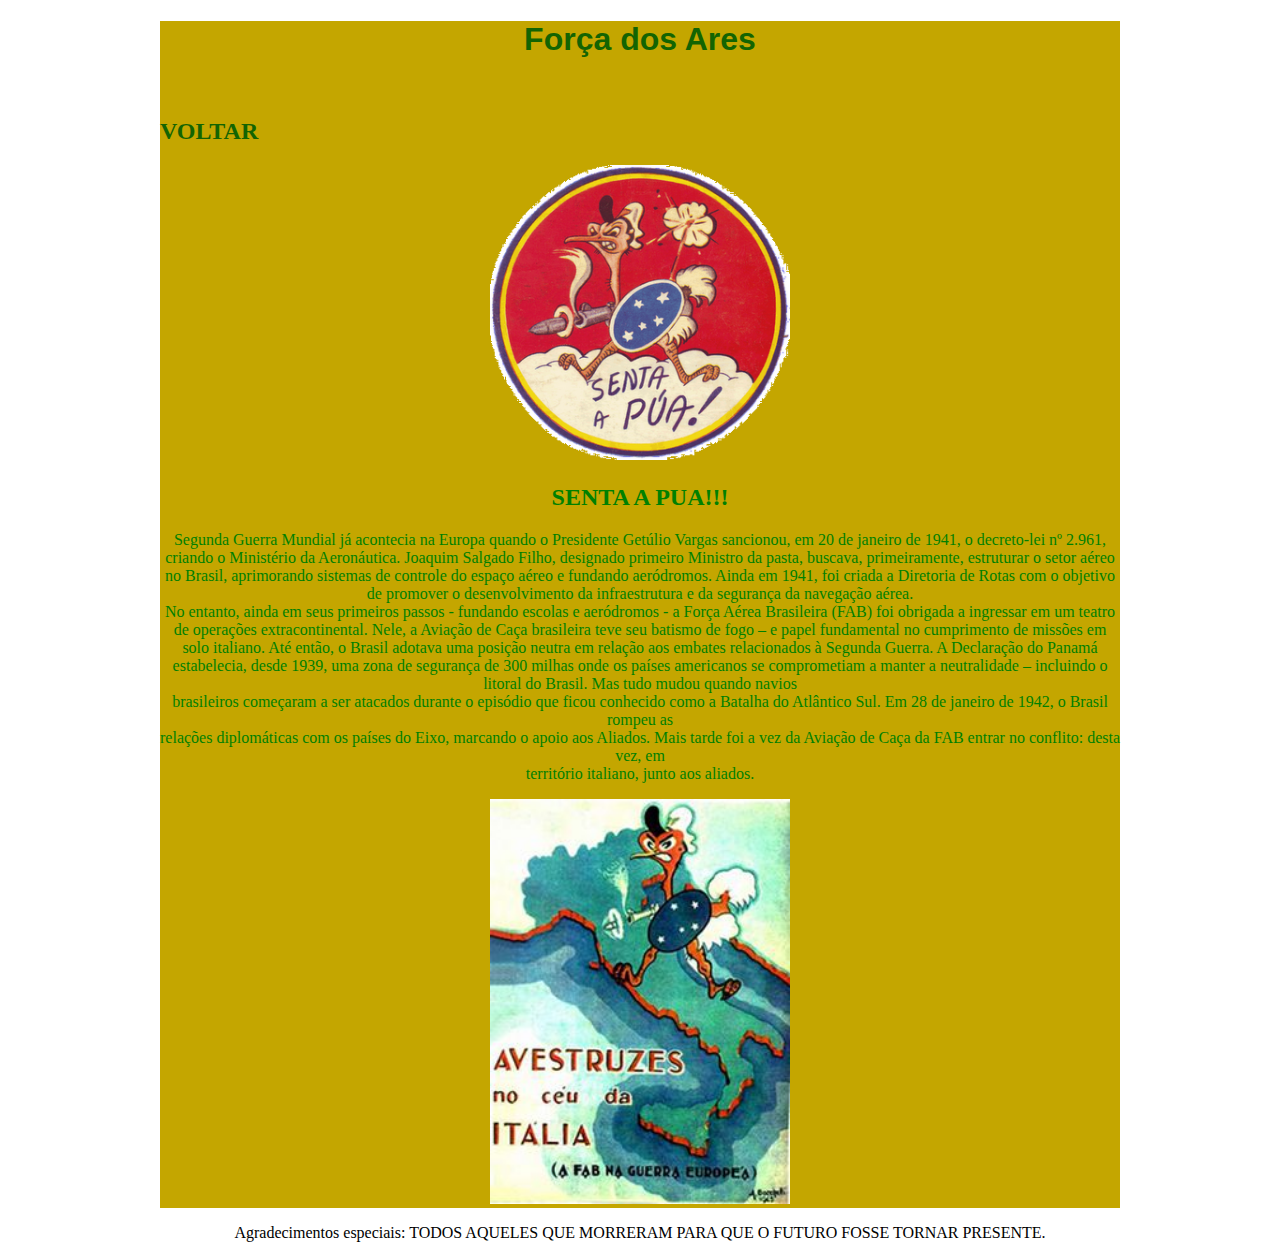
==== Força dos ares.html @ cb73e75c "Add files via upload" ====
<!DOCTYPE html> <!--Comentario-->
<html>
    <head>
        <meta charset="utf-8">
        <link rel="stylesheet" type="text/css"   href="febstilo.css"/>
        <link href="https://fonts.googleapis.com/css2?family=Balsamiq+Sans&display=swap" rel="stylesheet">
        <meta name="descripition" content="Durante muitos anos, seus feitos foram esquecidos, guerreiros foram considerados covardes, e aqueles
        que por amor as próximas gerações deram seu sangue em batalha, morrem no limbo do esquecimento."/>
        <meta name="keywords" content="guerra, mundial, cobras, fumantes, pracinhas"/>
        <meta name="author" content="Asphodel">
        <title>FORÇA DOS ARES</title>
    </head> 
    <body> 
        <div id="wrap">  
          <h1>Força dos Ares</h1>
          <a href="index.html" title"VOLTAR"><h2><strong>VOLTAR</strong></h2></a>   
          <img src = "sentaapua.png" alt="ave"/>
         <section>
                  <h2><strong>SENTA A PUA!!!</strong></h2>    
                  <p>
                     Segunda Guerra Mundial já acontecia na Europa quando o Presidente Getúlio Vargas sancionou, em 20 de janeiro de 1941, o decreto-lei nº 2.961, criando o 
                    Ministério da Aeronáutica. Joaquim Salgado Filho, designado primeiro Ministro da pasta, buscava, primeiramente, estruturar o setor aéreo no Brasil,
                    aprimorando sistemas de controle do espaço aéreo e fundando aeródromos. Ainda em 1941, foi criada a Diretoria de Rotas com o objetivo de promover o
                    desenvolvimento da infraestrutura e da segurança da navegação aérea.<br>
                     No entanto, ainda em seus primeiros passos - fundando escolas e aeródromos - a Força Aérea Brasileira (FAB) foi obrigada a ingressar em um teatro de 
                    operações extracontinental. Nele, a Aviação de Caça brasileira teve seu batismo de fogo – e papel fundamental no cumprimento de missões em solo italiano.
                    Até então, o Brasil adotava uma posição neutra em relação aos embates relacionados à Segunda Guerra. A Declaração do Panamá estabelecia, desde 1939, uma
                    zona de segurança de 300 milhas onde os países americanos se comprometiam a manter a neutralidade – incluindo o litoral do Brasil. Mas tudo mudou quando navios<br>
                    brasileiros começaram a ser atacados durante o episódio que ficou conhecido como a Batalha do Atlântico Sul. Em 28 de janeiro de 1942, o Brasil rompeu as <br>
                    relações diplomáticas com os países do Eixo, marcando o apoio aos Aliados. Mais tarde foi a vez da Aviação de Caça da FAB entrar no conflito: desta vez, em <br>
                   território italiano, junto aos aliados.
                  </p>
                  
         </section>
          <img src = "italia.jpg" alt="fab na italia">                  
        </div>
          <blockquote>
              <p>Agradecimentos especiais: TODOS AQUELES QUE MORRERAM PARA QUE O FUTURO FOSSE TORNAR PRESENTE.</p>
          </blockquote>
    </body>    
</html>
---- febstilo.css ----
a:link, a:visited{   /*Comentário*/ 

       color:rgb(19, 100, 2); 
       text-decoration: none;
  
}

h1{
       text-align: center;
       color:rgb(19, 100, 2);
       font-family:Arial, Helvetica, sans-serif;
}

body{
      background-image:url('https://i.pinimg.com/originals/b2/32/bd/b232bd0f31a74ff3890c5cc6489ba9c1.jpg'); 
      text-align:center;   
      color:green;
}

a{
    margin-left: -1230px;
    margin-top:570px;
    text-align:left;
    text-decoration:none;
    color:green;
}

a:hover{
    color:rgb(19,100,2);       
    text-decoration:underline;        
}

#wrap{
       background:rgb(196, 166, 0);
       width: 960px;
       margin:auto;
}
img{       
       width:300px;
       float:center;
}   
blockquote{color:black;}
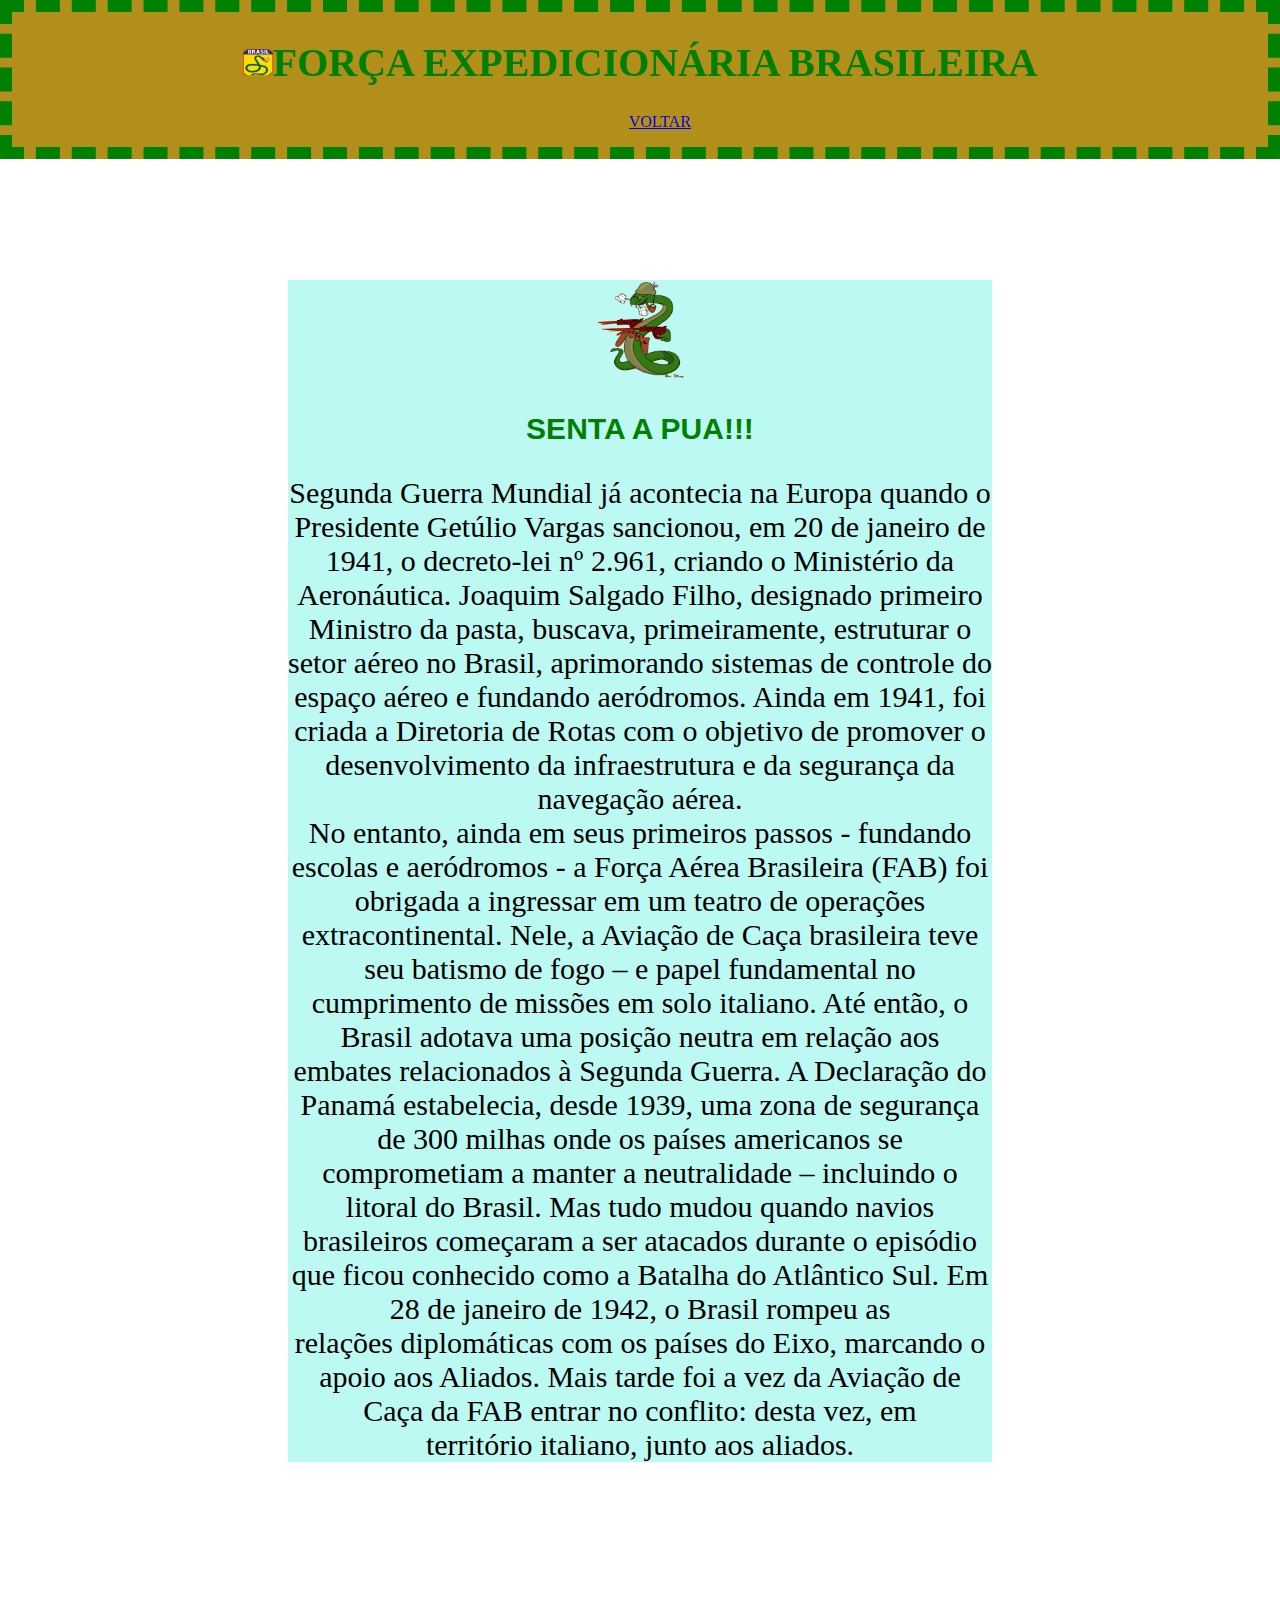
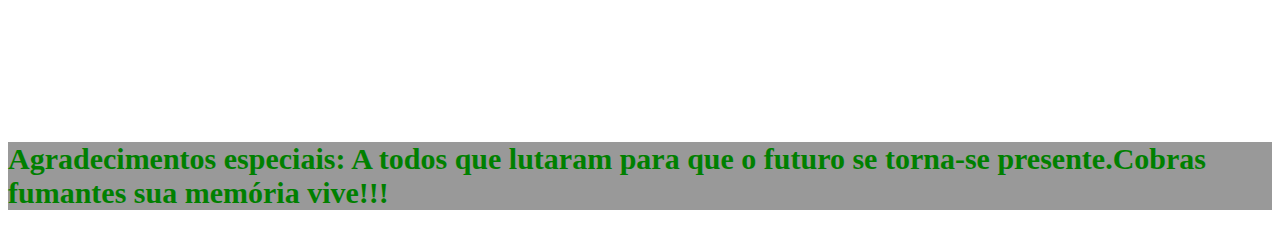
==== commit 5305fe4e: "Add files via upload" ====
--- a/Força dos ares.html
+++ b/Força dos ares.html
@@ -8,34 +8,39 @@
         que por amor as próximas gerações deram seu sangue em batalha, morrem no limbo do esquecimento."/>
         <meta name="keywords" content="guerra, mundial, cobras, fumantes, pracinhas"/>
         <meta name="author" content="Asphodel">
+        <link rel="icon" href="cobra fumante.jpg"/>  
         <title>FORÇA DOS ARES</title>
-    </head> 
-    <body> 
-        <div id="wrap">  
-          <h1>Força dos Ares</h1>
-          <a href="index.html" title"VOLTAR"><h2><strong>VOLTAR</strong></h2></a>   
-          <img src = "sentaapua.png" alt="ave"/>
-         <section>
-                  <h2><strong>SENTA A PUA!!!</strong></h2>    
-                  <p>
-                     Segunda Guerra Mundial já acontecia na Europa quando o Presidente Getúlio Vargas sancionou, em 20 de janeiro de 1941, o decreto-lei nº 2.961, criando o 
-                    Ministério da Aeronáutica. Joaquim Salgado Filho, designado primeiro Ministro da pasta, buscava, primeiramente, estruturar o setor aéreo no Brasil,
-                    aprimorando sistemas de controle do espaço aéreo e fundando aeródromos. Ainda em 1941, foi criada a Diretoria de Rotas com o objetivo de promover o
-                    desenvolvimento da infraestrutura e da segurança da navegação aérea.<br>
-                     No entanto, ainda em seus primeiros passos - fundando escolas e aeródromos - a Força Aérea Brasileira (FAB) foi obrigada a ingressar em um teatro de 
-                    operações extracontinental. Nele, a Aviação de Caça brasileira teve seu batismo de fogo – e papel fundamental no cumprimento de missões em solo italiano.
-                    Até então, o Brasil adotava uma posição neutra em relação aos embates relacionados à Segunda Guerra. A Declaração do Panamá estabelecia, desde 1939, uma
-                    zona de segurança de 300 milhas onde os países americanos se comprometiam a manter a neutralidade – incluindo o litoral do Brasil. Mas tudo mudou quando navios<br>
-                    brasileiros começaram a ser atacados durante o episódio que ficou conhecido como a Batalha do Atlântico Sul. Em 28 de janeiro de 1942, o Brasil rompeu as <br>
-                    relações diplomáticas com os países do Eixo, marcando o apoio aos Aliados. Mais tarde foi a vez da Aviação de Caça da FAB entrar no conflito: desta vez, em <br>
-                   território italiano, junto aos aliados.
-                  </p>
-                  
-         </section>
-          <img src = "italia.jpg" alt="fab na italia">                  
+    </head>
+    <header>
+        <div id="viva">
+             <h1><img src="cobra fumante.jpg" width="30px"/><strong>FORÇA EXPEDICIONÁRIA BRASILEIRA</strong></h1>
         </div>
-          <blockquote>
-              <p>Agradecimentos especiais: TODOS AQUELES QUE MORRERAM PARA QUE O FUTURO FOSSE TORNAR PRESENTE.</p>
-          </blockquote>
-    </body>    
+        <nav>  
+           <ul>
+                <li><a href="index.html">VOLTAR</a></li>                 
+           </ul>
+        </nav>             
+      </header>
+      <section>
+        <div id="svr">
+           <img src="camuf.gif" height="100px"/>   
+           <h2>SENTA A PUA!!!</h2>
+           <p>
+            Segunda Guerra Mundial já acontecia na Europa quando o Presidente Getúlio Vargas sancionou, em 20 de janeiro de 1941, o decreto-lei nº 2.961, criando o 
+           Ministério da Aeronáutica. Joaquim Salgado Filho, designado primeiro Ministro da pasta, buscava, primeiramente, estruturar o setor aéreo no Brasil,
+           aprimorando sistemas de controle do espaço aéreo e fundando aeródromos. Ainda em 1941, foi criada a Diretoria de Rotas com o objetivo de promover o
+           desenvolvimento da infraestrutura e da segurança da navegação aérea.<br>
+            No entanto, ainda em seus primeiros passos - fundando escolas e aeródromos - a Força Aérea Brasileira (FAB) foi obrigada a ingressar em um teatro de 
+           operações extracontinental. Nele, a Aviação de Caça brasileira teve seu batismo de fogo – e papel fundamental no cumprimento de missões em solo italiano.
+           Até então, o Brasil adotava uma posição neutra em relação aos embates relacionados à Segunda Guerra. A Declaração do Panamá estabelecia, desde 1939, uma
+           zona de segurança de 300 milhas onde os países americanos se comprometiam a manter a neutralidade – incluindo o litoral do Brasil. Mas tudo mudou quando navios<br>
+           brasileiros começaram a ser atacados durante o episódio que ficou conhecido como a Batalha do Atlântico Sul. Em 28 de janeiro de 1942, o Brasil rompeu as <br>
+           relações diplomáticas com os países do Eixo, marcando o apoio aos Aliados. Mais tarde foi a vez da Aviação de Caça da FAB entrar no conflito: desta vez, em <br>
+          território italiano, junto aos aliados.</p>         
+        </div>
+      </section> 
+      <footer>
+        <p><strong>Agradecimentos especiais: A todos que lutaram para que o futuro se torna-se presente.Cobras fumantes sua memória vive!!!</strong></p>  
+      </footer> 
+  </body> 
 </html>    --- a/febstilo.css
+++ b/febstilo.css
@@ -1,42 +1,96 @@
-a:link, a:visited{   /*Comentário*/ 
-
-       color:rgb(19, 100, 2); 
-       text-decoration: none;
-  
-}
-
 h1{
+       font-size: 40px;    
+       font-family:Brush script MT;
+       color:green ;
+   }
+   body{   
+       background-image: url(https://i.pinimg.com/originals/b2/32/bd/b232bd0f31a74ff3890c5cc6489ba9c1.jpg);
+       
+   }
+   ul li{    
+       color:red;
+       padding: 10px;
+       display: inline;
+       list-style-type:none;
+   }
+   
+   nav:hover{
+   animation-name: example;
+   animation-duration: 4s;
+   animation-iteration-count: infinite;
+   }
+   @keyframes example{
+   0% { background-color: green;  color:yellow }
+   25% { background-color: yellow ;  color:yellowgreen }
+   50% { background-color: yellowgreen;  color:goldenrod }
+   75% { background-color: goldenrod;  color: green }
+   100% { background-color: green;  color:yellow }
+   }
+   
+   header{
        text-align: center;
-       color:rgb(19, 100, 2);
-       font-family:Arial, Helvetica, sans-serif;
-}
-
-body{
-      background-image:url('https://i.pinimg.com/originals/b2/32/bd/b232bd0f31a74ff3890c5cc6489ba9c1.jpg'); 
-      text-align:center;   
-      color:green;
-}
-
-a{
-    margin-left: -1230px;
-    margin-top:570px;
-    text-align:left;
-    text-decoration:none;
-    color:green;
-}
-
-a:hover{
-    color:rgb(19,100,2);       
-    text-decoration:underline;        
-}
-
-#wrap{
-       background:rgb(196, 166, 0);
-       width: 960px;
-       margin:auto;
-}
-img{       
-       width:300px;
-       float:center;
-}   
-blockquote{color:black;}
+       position:fixed;
+       z-index:999;
+       left:0%;
+       right: 0%;
+       top:0;
+       overflow:hidden; 
+       border:12px;
+       background-color: rgba(172, 134, 8, 0.925);
+       border-style: dashed;
+       border-color: green;
+   }
+   
+   #apr{
+       background-color: rgb(255, 255, 255,0.4);
+       margin:280px;
+       text-align: center;
+       font-size: 25px;
+       
+   }
+   
+   h2{
+       text-align: center;
+       font-family: Arial, Helvetica, sans-serif;
+       font-size: 30px;
+       color:green;
+   }
+   
+   footer{
+       font-size: 30px;
+       color:green;
+       background-color: rgba(0,0,0,0.4);
+   }
+   
+   #so{
+       font-family: 'Times New Roman', Times, serif;
+       text-align: center;
+       font-size: 40px;
+   }
+   
+   #svr{
+       margin: 280px;
+       color:black;
+       text-align: center;
+       font-family: 'Times New Roman', Times, serif;
+       background-color: rgba(123, 244, 232,0.5);
+       font-size:30px;
+   }
+   
+   #jj{
+       color:red;
+       font-family: Arial, Helvetica, sans-serif;
+   }
+   
+   ol{
+       text-align: left;
+   }
+   
+   h3{
+       font-family:"Times New Roman",Helvetica;
+       text-align: left;
+       color:grey;
+       font-size:23px;
+   }
+   
+   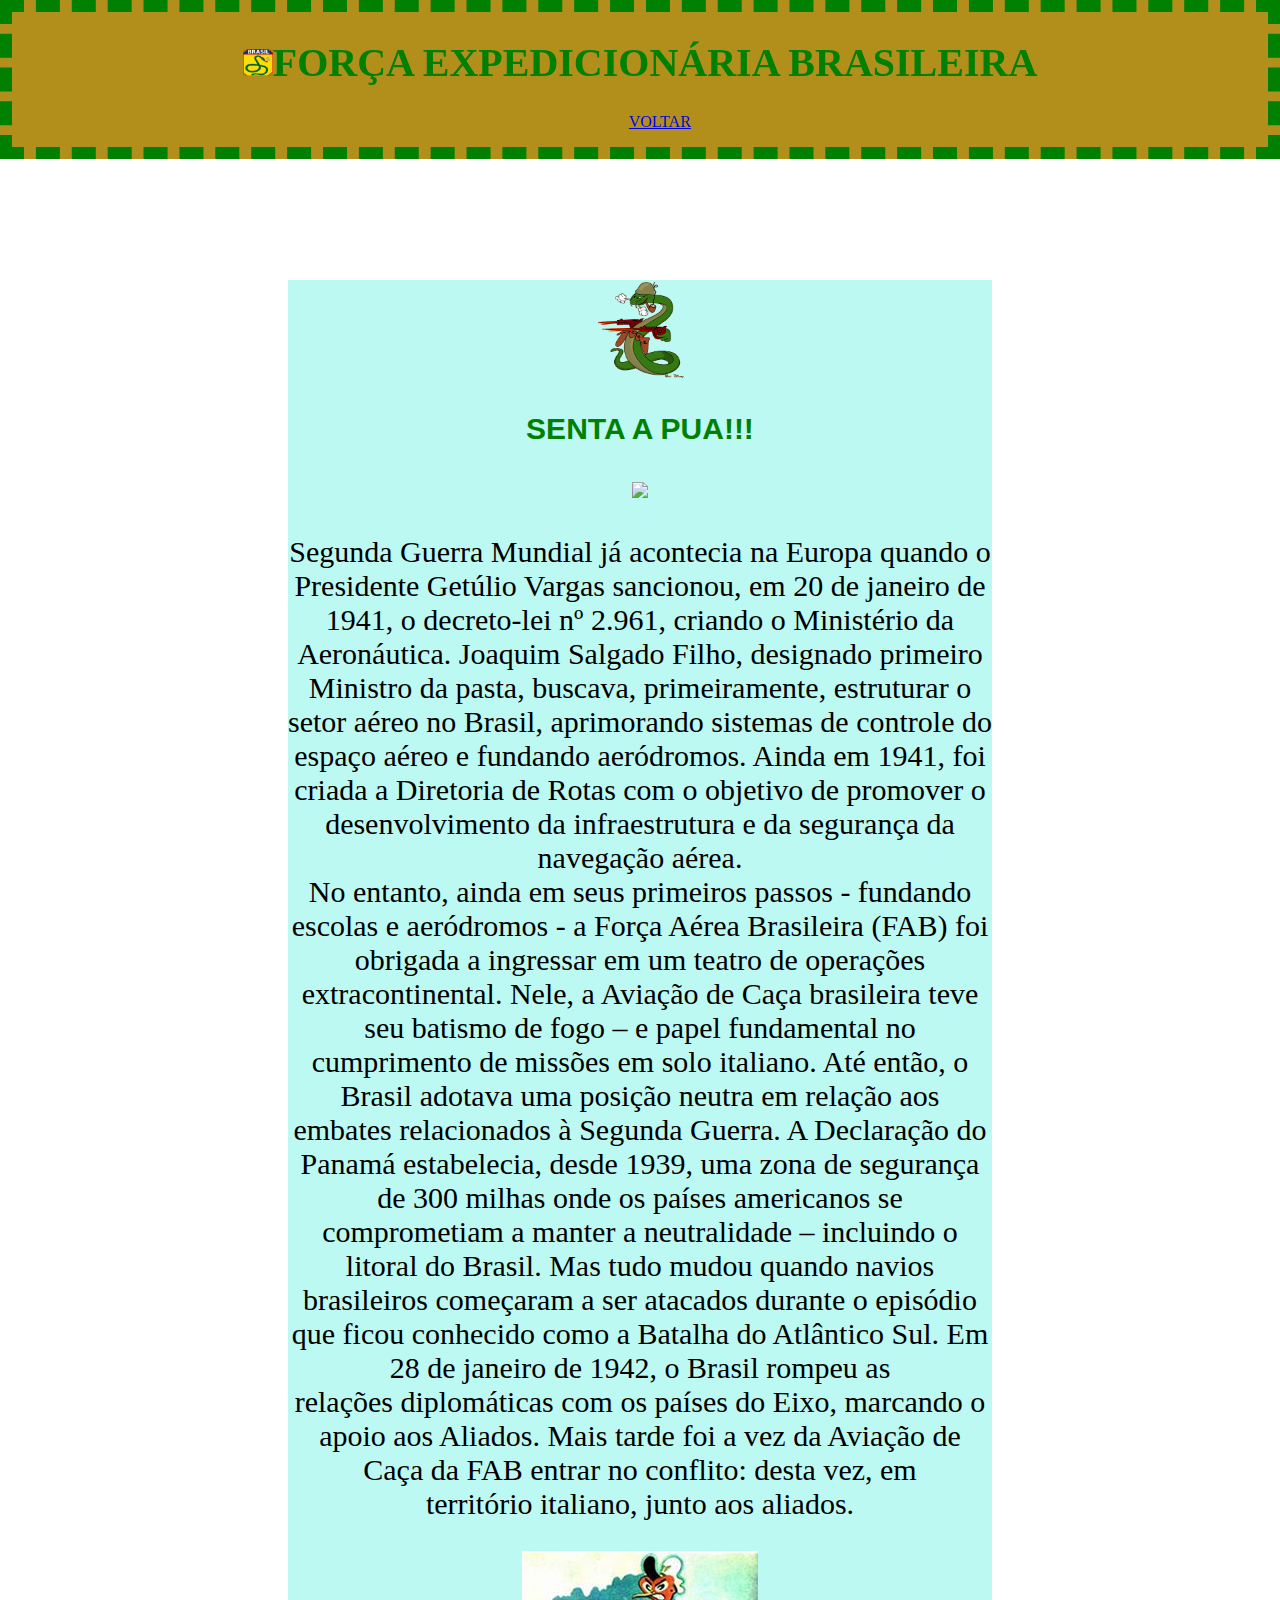
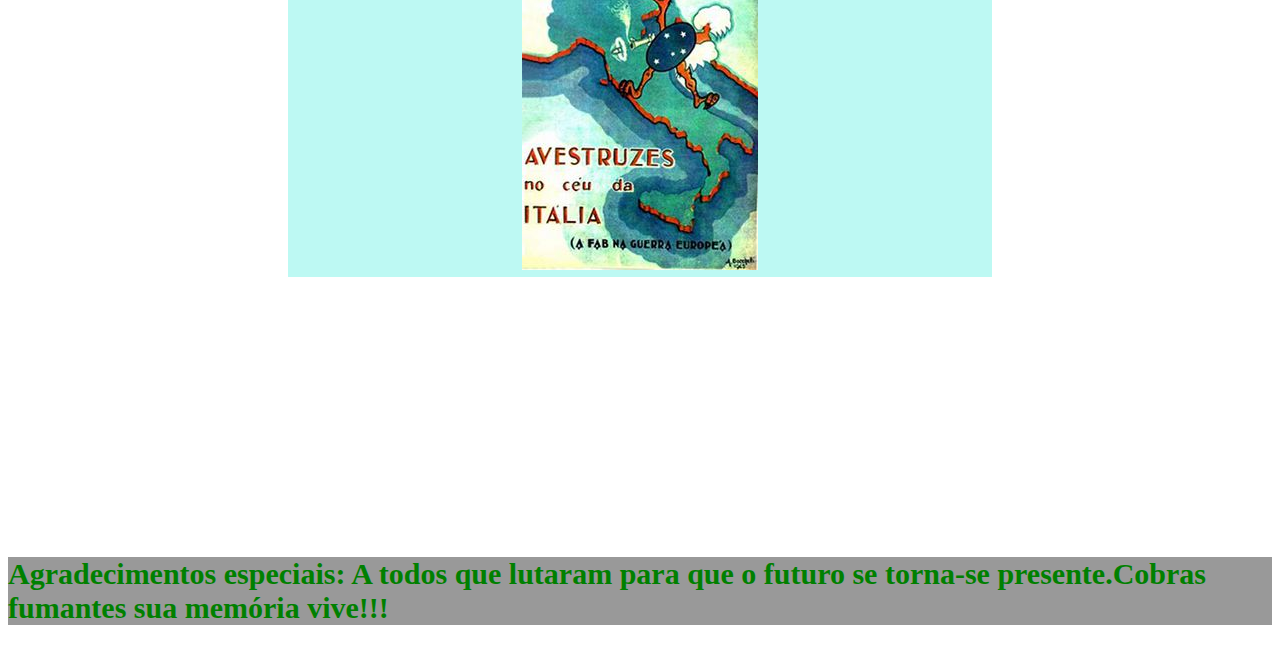
==== commit 1422d993: "Update Força dos ares.html" ====
--- a/Força dos ares.html
+++ b/Força dos ares.html
@@ -25,6 +25,7 @@
         <div id="svr">
            <img src="camuf.gif" height="100px"/>   
            <h2>SENTA A PUA!!!</h2>
+           <img src="sentapua.jpg">
            <p>
             Segunda Guerra Mundial já acontecia na Europa quando o Presidente Getúlio Vargas sancionou, em 20 de janeiro de 1941, o decreto-lei nº 2.961, criando o 
            Ministério da Aeronáutica. Joaquim Salgado Filho, designado primeiro Ministro da pasta, buscava, primeiramente, estruturar o setor aéreo no Brasil,
@@ -37,10 +38,11 @@
            brasileiros começaram a ser atacados durante o episódio que ficou conhecido como a Batalha do Atlântico Sul. Em 28 de janeiro de 1942, o Brasil rompeu as <br>
            relações diplomáticas com os países do Eixo, marcando o apoio aos Aliados. Mais tarde foi a vez da Aviação de Caça da FAB entrar no conflito: desta vez, em <br>
           território italiano, junto aos aliados.</p>         
-        </div>
+        <img src="italia.jpg">       
+        </div>        
       </section> 
       <footer>
         <p><strong>Agradecimentos especiais: A todos que lutaram para que o futuro se torna-se presente.Cobras fumantes sua memória vive!!!</strong></p>  
       </footer> 
   </body> 
-</html>    +</html>    
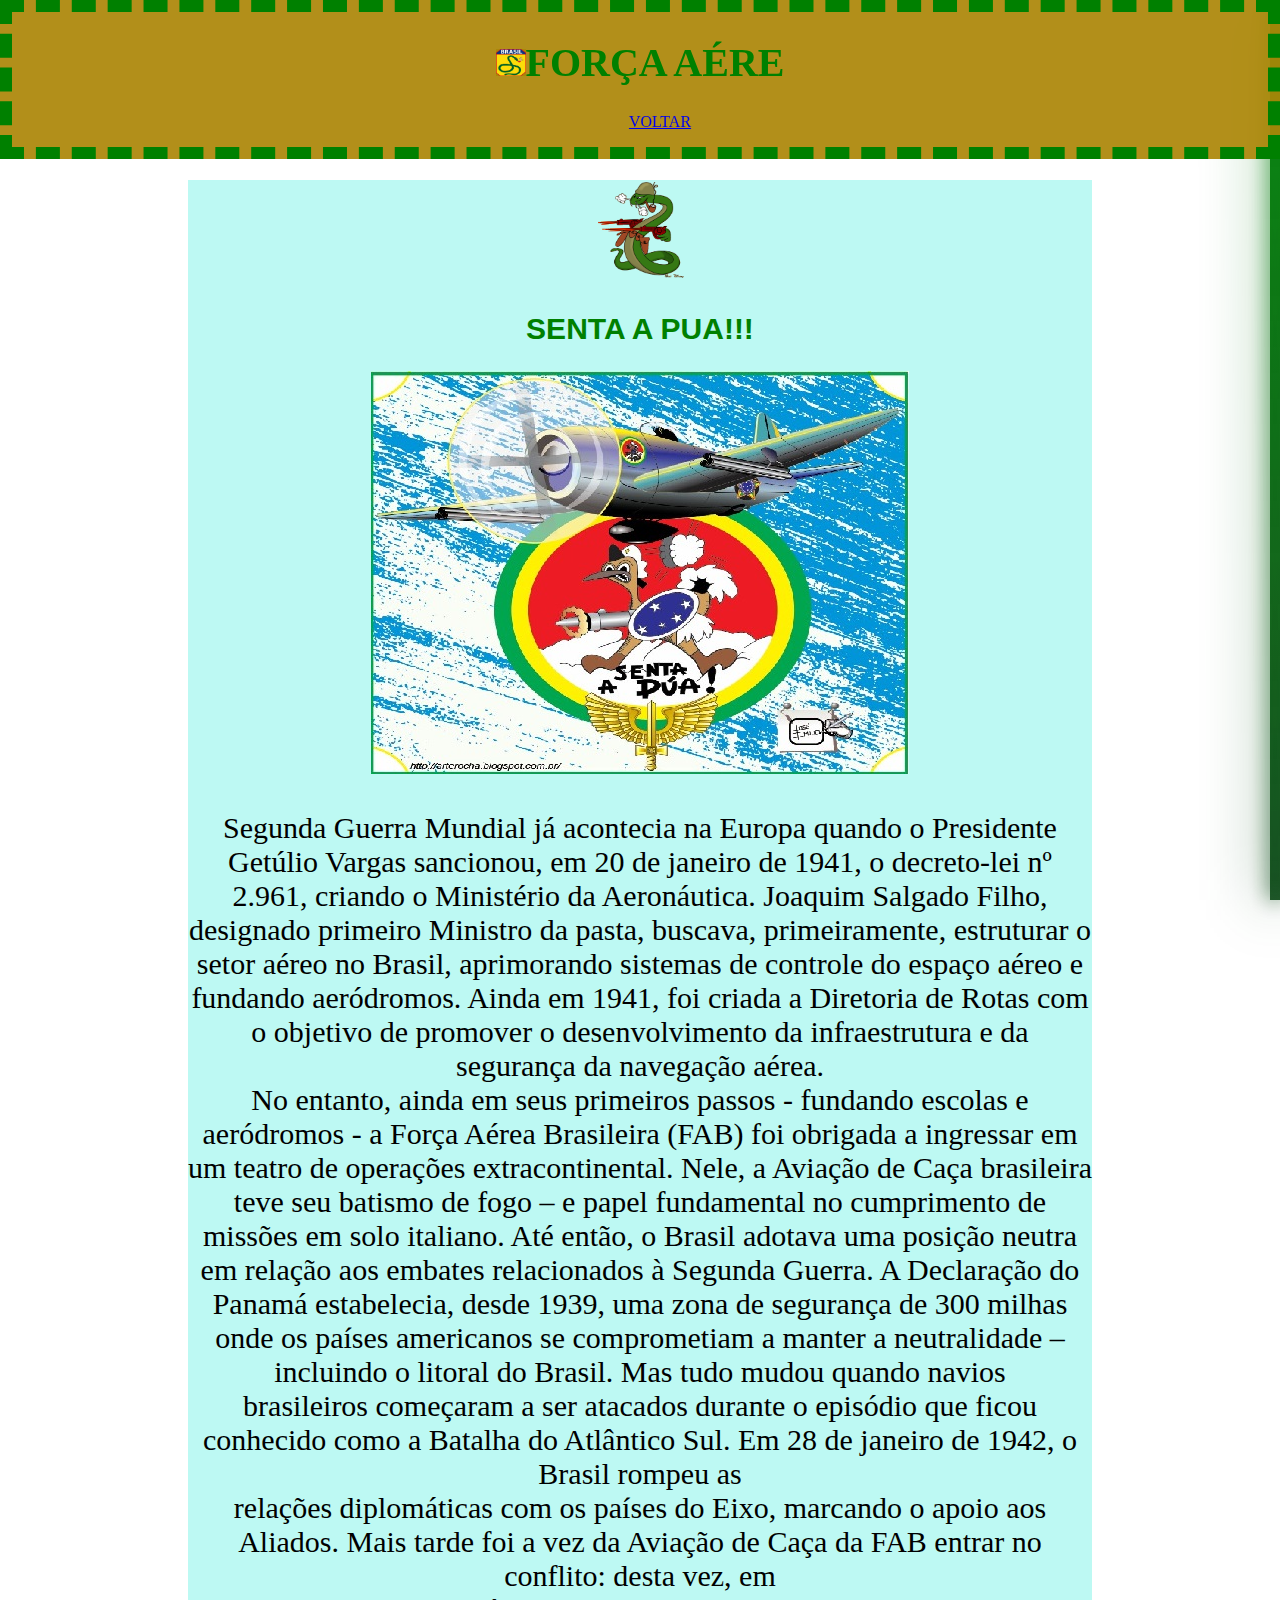
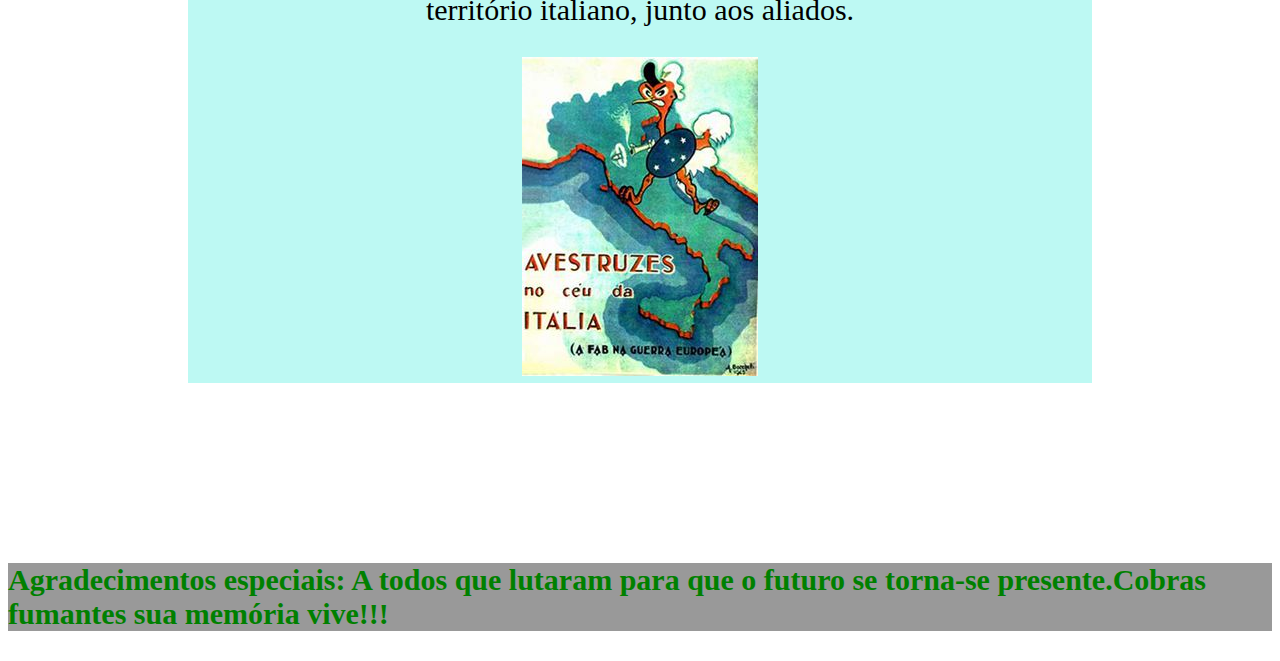
==== commit 3ddd0838: "Add files via upload" ====
--- a/Força dos ares.html
+++ b/Força dos ares.html
@@ -13,7 +13,7 @@
     </head>
     <header>
         <div id="viva">
-             <h1><img src="cobra fumante.jpg" width="30px"/><strong>FORÇA EXPEDICIONÁRIA BRASILEIRA</strong></h1>
+             <h1><img src="cobra fumante.jpg" width="30px"/><strong>FORÇA AÉREA BRASILEIRA</strong></h1>
         </div>
         <nav>  
            <ul>
@@ -23,6 +23,9 @@
       </header>
       <section>
         <div id="svr">
+           <div id="progressbar"></div>
+           <div id="scrollPath"></div>
+           <script src="exc.js"></script>
            <img src="camuf.gif" height="100px"/>   
            <h2>SENTA A PUA!!!</h2>
            <img src="sentapua.jpg">
@@ -40,9 +43,20 @@
           território italiano, junto aos aliados.</p>         
         <img src="italia.jpg">       
         </div>        
-      </section> 
+      </section>
+      <script>
+           function typeWriter(elemento){
+                 const textoArray=elemento.innerHTML.split('');
+                 elemento.innerHTML='';
+                 textoArray.forEach((letra,i)=>{
+                   setTimeout(()=>elemento.innerHTML+=letra,75*i);
+                 });
+           } 
+           const titulo=document.querySelector('strong');
+           typeWriter(titulo);
+      </script> 
       <footer>
         <p><strong>Agradecimentos especiais: A todos que lutaram para que o futuro se torna-se presente.Cobras fumantes sua memória vive!!!</strong></p>  
       </footer> 
   </body> 
-</html>    
+</html>    --- a/febstilo.css
+++ b/febstilo.css
@@ -1,19 +1,21 @@
-h1{
+
+   img{
+    background-position:center;
+   }
+   h1{
        font-size: 40px;    
        font-family:Brush script MT;
        color:green ;
    }
    body{   
        background-image: url(https://i.pinimg.com/originals/b2/32/bd/b232bd0f31a74ff3890c5cc6489ba9c1.jpg);
-       
    }
    ul li{    
        color:red;
        padding: 10px;
        display: inline;
        list-style-type:none;
-   }
-   
+   }   
    nav:hover{
    animation-name: example;
    animation-duration: 4s;
@@ -25,8 +27,7 @@
    50% { background-color: yellowgreen;  color:goldenrod }
    75% { background-color: goldenrod;  color: green }
    100% { background-color: green;  color:yellow }
-   }
-   
+   }   
    header{
        text-align: center;
        position:fixed;
@@ -39,49 +40,41 @@
        background-color: rgba(172, 134, 8, 0.925);
        border-style: dashed;
        border-color: green;
-   }
-   
+   }   
    #apr{
        background-color: rgb(255, 255, 255,0.4);
        margin:280px;
        text-align: center;
        font-size: 25px;
-       
-   }
-   
+    }   
    h2{
        text-align: center;
        font-family: Arial, Helvetica, sans-serif;
        font-size: 30px;
        color:green;
-   }
-   
+   }   
    footer{
        font-size: 30px;
        color:green;
        background-color: rgba(0,0,0,0.4);
-   }
-   
+   }   
    #so{
-       font-family: 'Times New Roman', Times, serif;
+       font-family: 'Bahnschrift', Times, serif;
        text-align: center;
        font-size: 40px;
-   }
-   
+   }   
    #svr{
-       margin: 280px;
+       margin: 180px;
        color:black;
        text-align: center;
-       font-family: 'Times New Roman', Times, serif;
+       font-family: 'Bahnschrift', Times, serif;
        background-color: rgba(123, 244, 232,0.5);
        font-size:30px;
-   }
-   
+   }   
    #jj{
        color:red;
        font-family: Arial, Helvetica, sans-serif;
-   }
-   
+   }   
    ol{
        text-align: left;
    }
@@ -92,5 +85,44 @@
        color:grey;
        font-size:23px;
    }
-   
-   +   ::-webkit-scrollbar{
+       width:0;
+   }
+   #progressbar{
+         position: fixed;
+         top:0;
+         right:0;
+         width: 10px;
+         height: 100%;
+         background: linear-gradient(to top, #03410edc,#098a10) ;
+         animation: animate 5s linear infinite;
+   }
+   @keyframes animate
+   {
+       0%, 100%{
+           filter: hue-rotate(0deg);
+       }
+       50%{
+           filter: hue-rotate(360deg);
+       }
+  }
+  #progressbar:before{
+         content:' ';
+         position: absolute;
+         top:0;
+         left: 0;
+         width: 100%;
+         height: 100%;
+         background:linear-gradient(to top, #03410edc, #098a10);   
+         filter:blur(10px);
+  }
+  #progressbar:after{
+    content:' ';
+    position: absolute;
+    top:0;
+    left: 0;
+    width: 100%;
+    height: 100%;
+    background:linear-gradient(to top, #03410edc, #098a10);   
+    filter:blur(30px);
+} 
